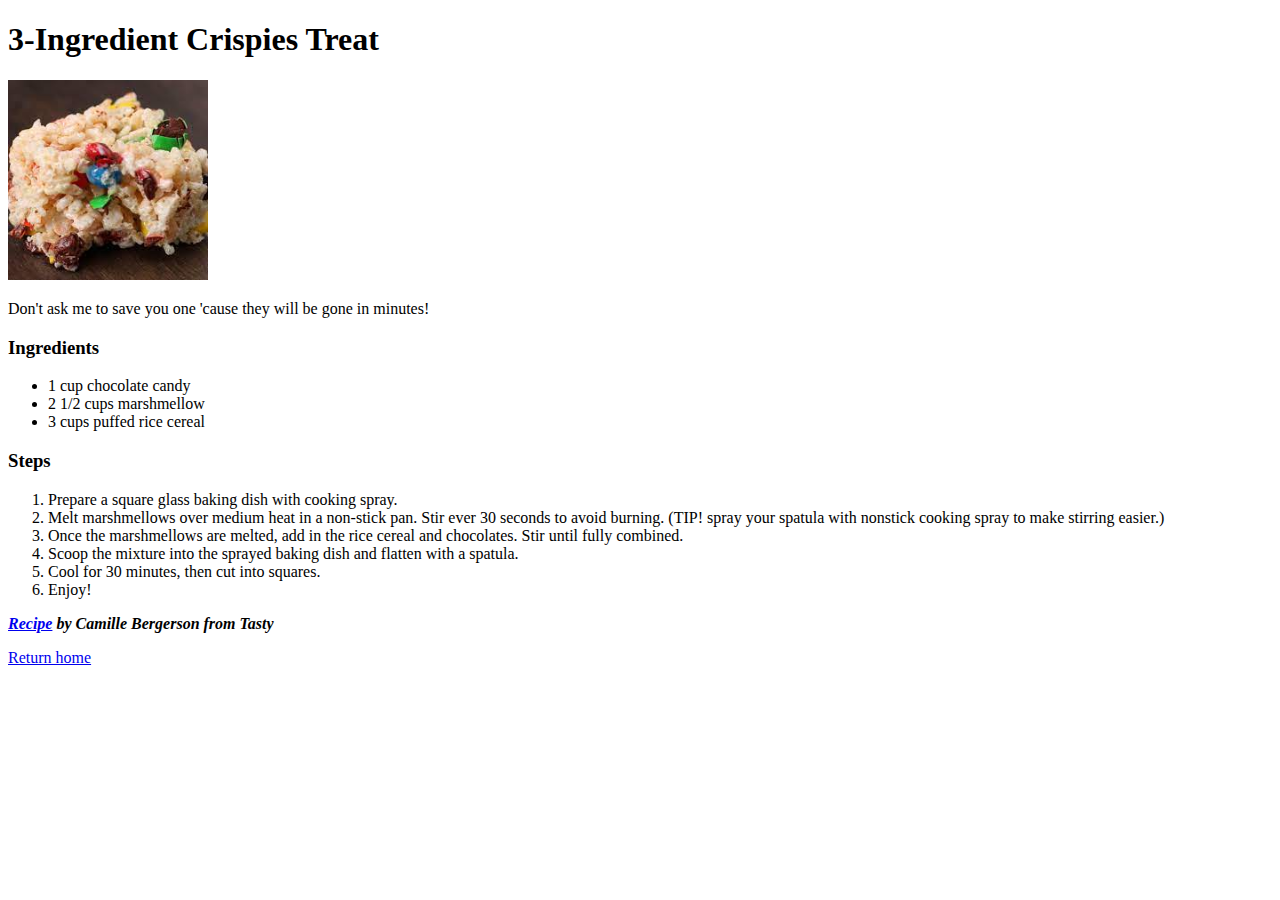
==== recipes/crispies.html @ d819f739 "Edit README.md and add Odin Project: Recipes" ====
<!DOCTYPE html>

<html lang="en">
    <head>
        <meta charset="UTF-8">
        <Title>3-Ingredient Crispies Treat Recipe</Title>
    </head>

    <body>
        <h1>3-Ingredient Crispies Treat</h1>
        <img src="../images/crispies.jpeg" width="200" alt="Crispies treat">
        <p>Don't ask me to save you one 'cause they will be gone in minutes!</p>
        <p><h3>Ingredients</h3></p>
        <ul>
            <li>1 cup chocolate candy</li>
            <li>2 1/2 cups marshmellow</li>
            <li>3 cups puffed rice cereal</li>
        </ul>
        <p><h3>Steps</h3></p>
        <ol>
            <li>Prepare a square glass baking dish with cooking spray.</li>
            <li>Melt marshmellows over medium heat in a non-stick pan. Stir ever 30 seconds to avoid burning. (TIP! spray your spatula with nonstick cooking spray to make stirring easier.)</li>
            <li>Once the marshmellows are melted, add in the rice cereal and chocolates. Stir until fully combined.</li>
            <li>Scoop the mixture into the sprayed baking dish and flatten with a spatula.</li>
            <li>Cool for 30 minutes, then cut into squares.</li>
            <li>Enjoy!</li>
        </ol>
        <p><strong><em><a href="https://www.tasty.co/recipe/3-ingredient-chocolate-cereal-treats">Recipe</a> by Camille Bergerson from Tasty</em></strong></p>
        <p><a href="../index.html">Return home</a></p>
    </body>
</html>
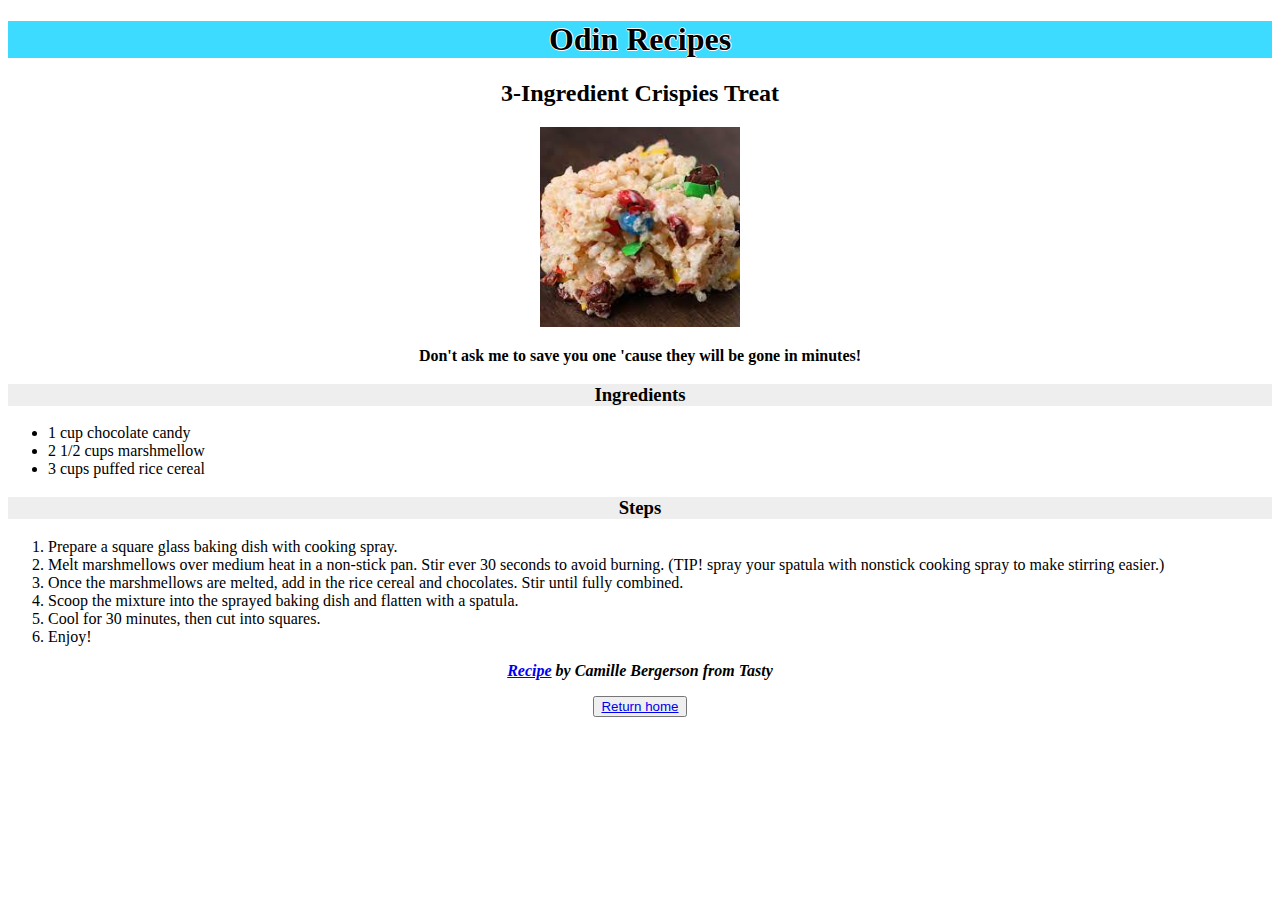
==== commit cc4aa08e: "Edit index.html and /recipes, add style.css" ====
--- a/recipes/crispies.html
+++ b/recipes/crispies.html
@@ -4,12 +4,14 @@
     <head>
         <meta charset="UTF-8">
         <Title>3-Ingredient Crispies Treat Recipe</Title>
+        <link rel="stylesheet" href="../style.css">
     </head>
 
     <body>
-        <h1>3-Ingredient Crispies Treat</h1>
+        <h1>Odin Recipes</h1>
+        <h2>3-Ingredient Crispies Treat</h2>
         <img src="../images/crispies.jpeg" width="200" alt="Crispies treat">
-        <p>Don't ask me to save you one 'cause they will be gone in minutes!</p>
+        <p class="subsection">Don't ask me to save you one 'cause they will be gone in minutes!</p>
         <p><h3>Ingredients</h3></p>
         <ul>
             <li>1 cup chocolate candy</li>
@@ -26,6 +28,6 @@
             <li>Enjoy!</li>
         </ol>
         <p><strong><em><a href="https://www.tasty.co/recipe/3-ingredient-chocolate-cereal-treats">Recipe</a> by Camille Bergerson from Tasty</em></strong></p>
-        <p><a href="../index.html">Return home</a></p>
+        <p><button><a href="../index.html">Return home</a></button></p>
     </body>
 </html>--- a/style.css
+++ b/style.css
@@ -0,0 +1,25 @@
+/* style.css */
+
+body {
+    font-family: "Verdana", San Serif;
+    text-align:center;
+}
+
+h1 {
+    background-color: #3cdbff;
+    color: #000000;
+    /* 1 pixel white shadow to left, top, right, and bottom */
+    text-shadow: -1px 0 #fff, 0 1px #fff, 1px 0 #fff, 0 -1px #fff;
+}
+
+h3 {
+    background-color: #eeeeee;
+}
+
+p.subsection {
+    font-weight: bold; 
+}
+
+li {
+    text-align: left;
+}